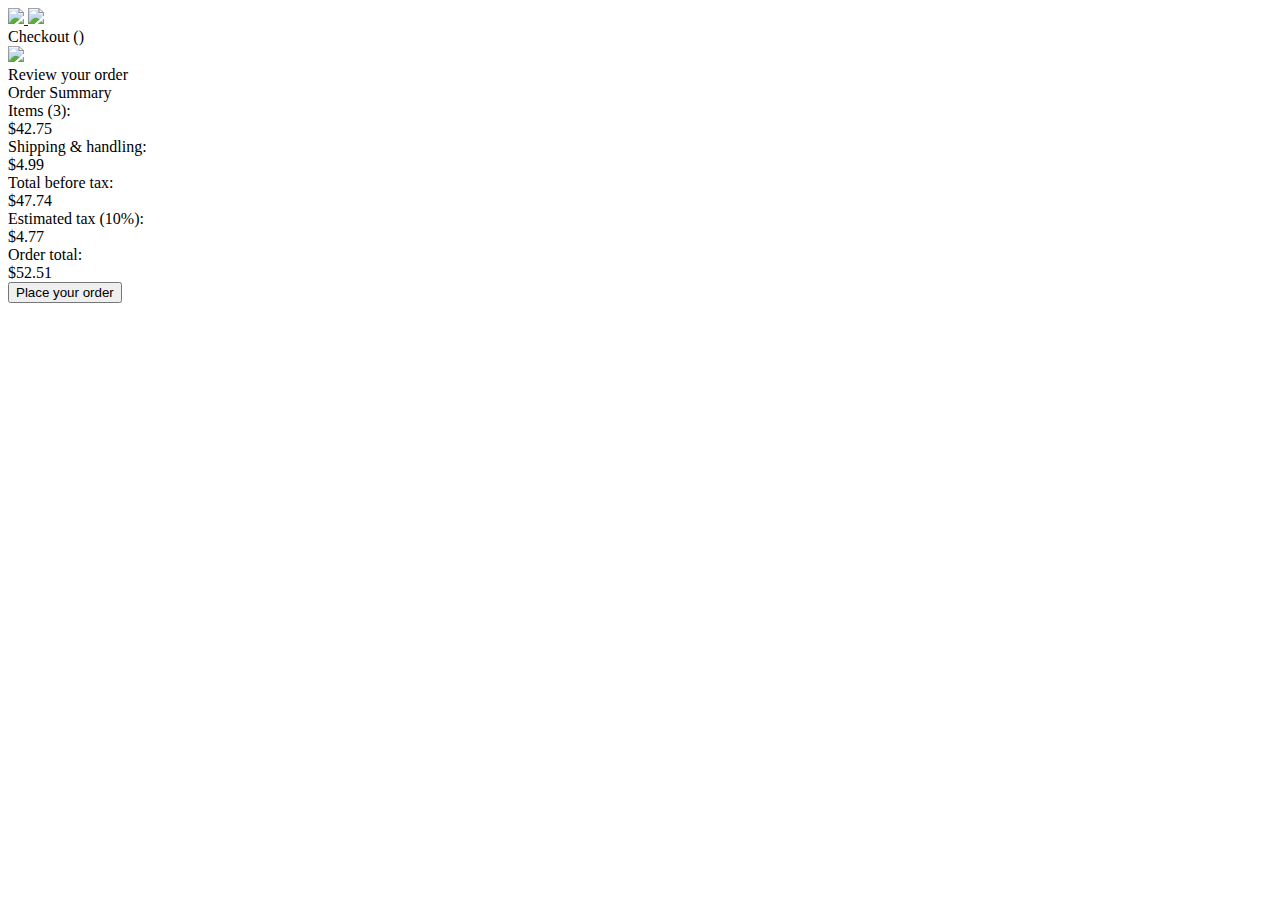
==== checkout.html @ aab36ba6 "Update quantity of items in Cart and Checkout page" ====
<!DOCTYPE html>
<html>
  <head>
    <title>Checkout</title>

    <!-- This code is needed for responsive design to work.
      (Responsive design = make the website look good on
      smaller screen sizes like a phone or a tablet). -->
    <meta
      name="viewport"
      content="width=device-width, initial-scale=1"
    />

    <!-- Load a font called Roboto from Google Fonts. -->
    <link
      rel="preconnect"
      href="https://fonts.googleapis.com"
    />
    <link
      rel="preconnect"
      href="https://fonts.gstatic.com"
      crossorigin
    />
    <link
      href="https://fonts.googleapis.com/css2?family=Roboto:wght@400;500;700&display=swap"
      rel="stylesheet"
    />

    <!-- Here are the CSS files for this page. -->
    <link
      rel="stylesheet"
      href="styles/shared/general.css"
    />
    <link
      rel="stylesheet"
      href="styles/pages/checkout/checkout-header.css"
    />
    <link
      rel="stylesheet"
      href="styles/pages/checkout/checkout.css"
    />
  </head>

  <body>
    <div class="checkout-header">
      <div class="header-content">
        <div class="checkout-header-left-section">
          <a href="amazon.html">
            <img
              class="amazon-logo"
              src="images/amazon-logo.png"
            />
            <img
              class="amazon-mobile-logo"
              src="images/amazon-mobile-logo.png"
            />
          </a>
        </div>

        <div class="checkout-header-middle-section">
          Checkout (<a
            class="return-to-home-link js-return-to-home-link"
            href="amazon.html"
          ></a
          >)
        </div>

        <div class="checkout-header-right-section">
          <img src="images/icons/checkout-lock-icon.png" />
        </div>
      </div>
    </div>

    <div class="main">
      <div class="page-title">Review your order</div>

      <div class="checkout-grid">
        <div class="order-summary js-order-summary"></div>

        <div class="payment-summary">
          <div class="payment-summary-title">Order Summary</div>

          <div class="payment-summary-row">
            <div>Items (3):</div>
            <div class="payment-summary-money">$42.75</div>
          </div>

          <div class="payment-summary-row">
            <div>Shipping &amp; handling:</div>
            <div class="payment-summary-money">$4.99</div>
          </div>

          <div class="payment-summary-row subtotal-row">
            <div>Total before tax:</div>
            <div class="payment-summary-money">$47.74</div>
          </div>

          <div class="payment-summary-row">
            <div>Estimated tax (10%):</div>
            <div class="payment-summary-money">$4.77</div>
          </div>

          <div class="payment-summary-row total-row">
            <div>Order total:</div>
            <div class="payment-summary-money">$52.51</div>
          </div>

          <button class="place-order-button button-primary">
            Place your order
          </button>
        </div>
      </div>
    </div>

    <script
      type="module"
      src="scripts/checkout.js"
    ></script>
  </body>
</html>
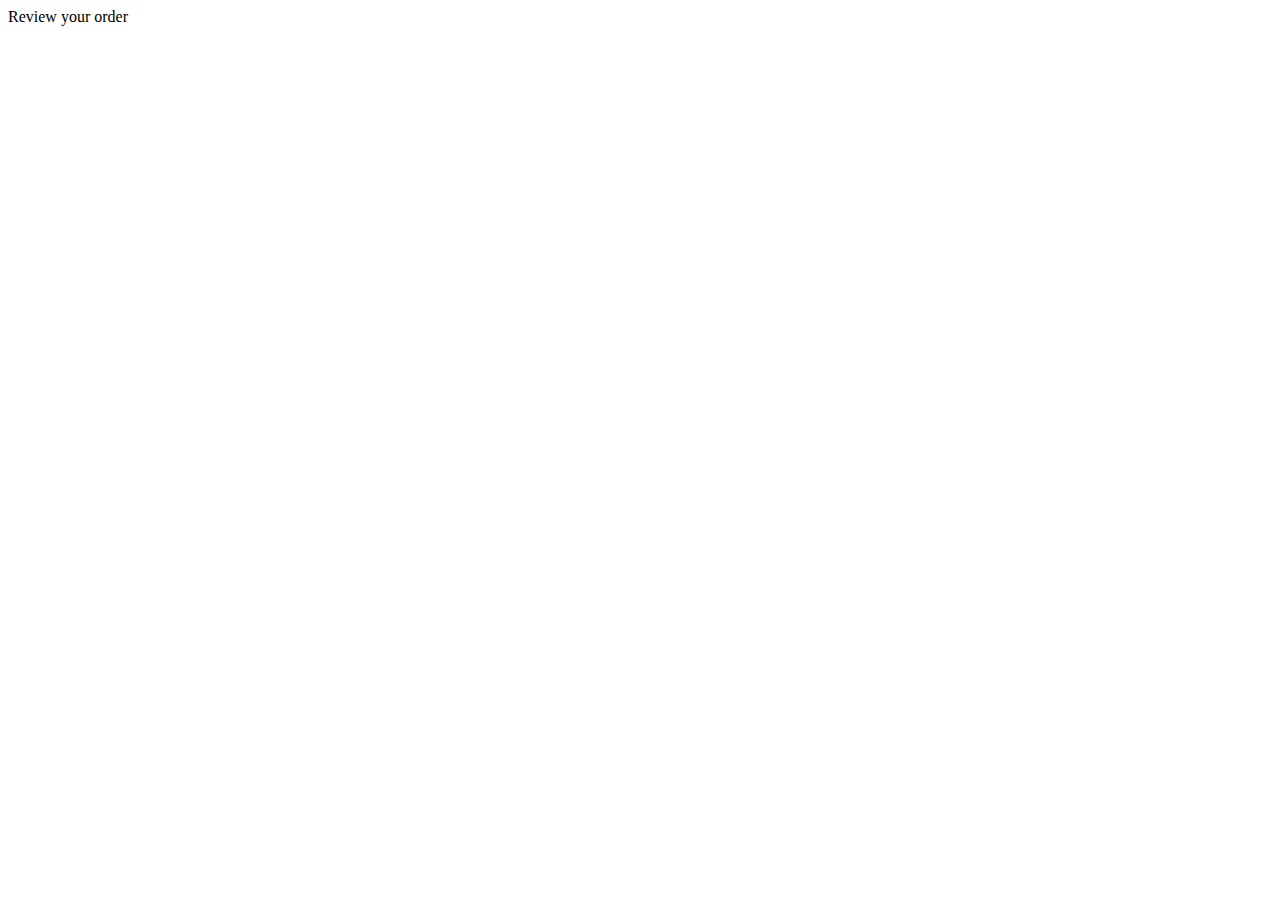
==== commit bc55b6d1: "generate checkout header HTML and update cart items in checkout header when delete/update" ====
--- a/checkout.html
+++ b/checkout.html
@@ -42,33 +42,8 @@
   </head>
 
   <body>
-    <div class="checkout-header">
-      <div class="header-content">
-        <div class="checkout-header-left-section">
-          <a href="amazon.html">
-            <img
-              class="amazon-logo"
-              src="images/amazon-logo.png"
-            />
-            <img
-              class="amazon-mobile-logo"
-              src="images/amazon-mobile-logo.png"
-            />
-          </a>
-        </div>
-
-        <div class="checkout-header-middle-section">
-          Checkout (<a
-            class="return-to-home-link js-return-to-home-link"
-            href="amazon.html"
-          ></a
-          >)
-        </div>
-
-        <div class="checkout-header-right-section">
-          <img src="images/icons/checkout-lock-icon.png" />
-        </div>
-      </div>
+    <div class="checkout-header js-checkout-header">
+      
     </div>
 
     <div class="main">
@@ -77,37 +52,8 @@
       <div class="checkout-grid">
         <div class="order-summary js-order-summary"></div>
 
-        <div class="payment-summary">
-          <div class="payment-summary-title">Order Summary</div>
-
-          <div class="payment-summary-row">
-            <div>Items (3):</div>
-            <div class="payment-summary-money">$42.75</div>
-          </div>
-
-          <div class="payment-summary-row">
-            <div>Shipping &amp; handling:</div>
-            <div class="payment-summary-money">$4.99</div>
-          </div>
-
-          <div class="payment-summary-row subtotal-row">
-            <div>Total before tax:</div>
-            <div class="payment-summary-money">$47.74</div>
-          </div>
-
-          <div class="payment-summary-row">
-            <div>Estimated tax (10%):</div>
-            <div class="payment-summary-money">$4.77</div>
-          </div>
-
-          <div class="payment-summary-row total-row">
-            <div>Order total:</div>
-            <div class="payment-summary-money">$52.51</div>
-          </div>
-
-          <button class="place-order-button button-primary">
-            Place your order
-          </button>
+        <div class="payment-summary js-payment-summary">
+          
         </div>
       </div>
     </div>
